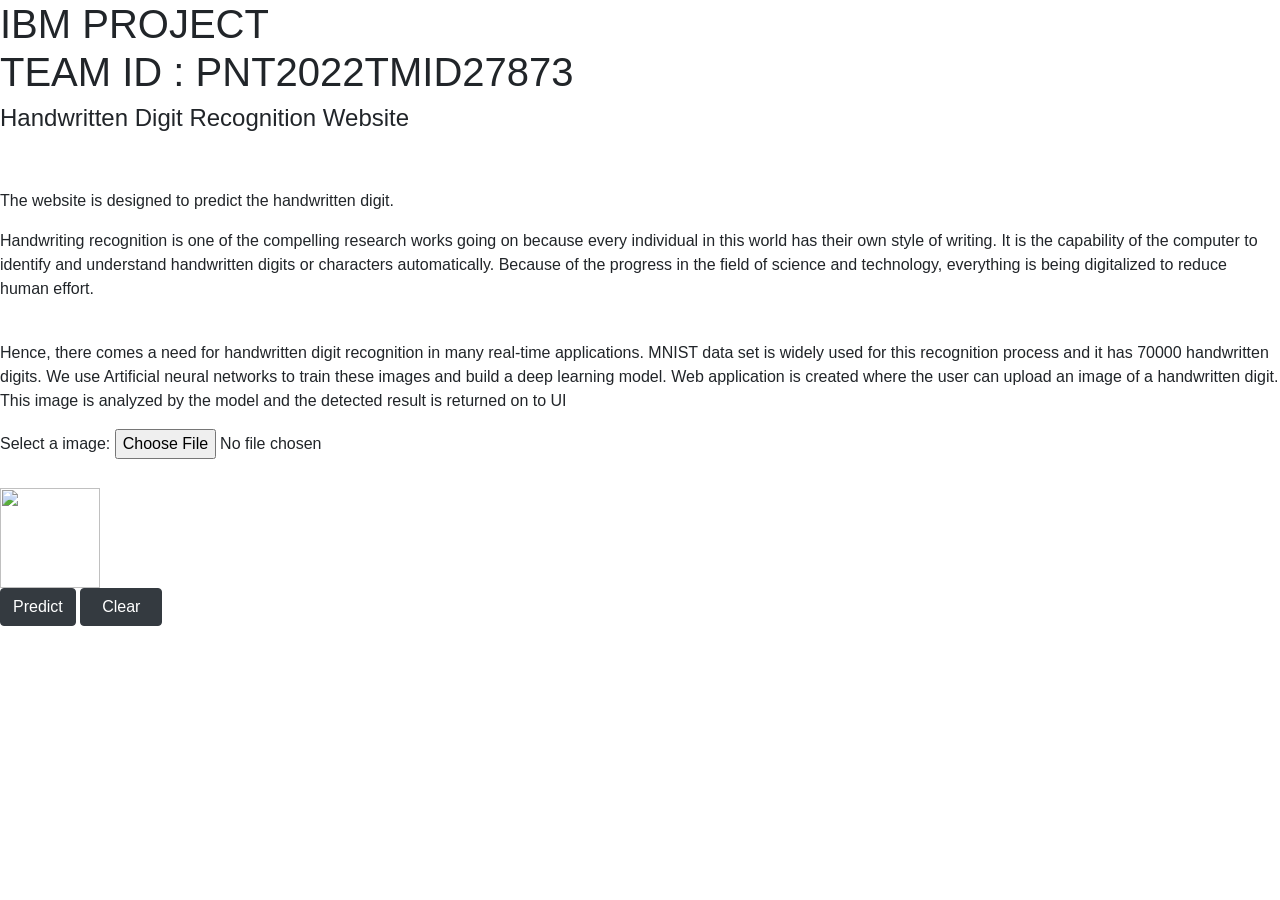
==== Project development Phase/Sprint 3/templates/Index.HTML @ 568a2ce0 "added sprint 3" ====
<html>

<head>
  <title>Digit Recognition WebApp</title>

  <meta name="viewport" content="width=device-width">
  <!-- GoogleFont -->
  <link href="https://fonts.googleapis.com/css2?family=Prompt:wght@600&display=swap" rel="stylesheet">
  <link href="https://fonts.googleapis.com/css2?family=Varela+Round&display=swap" rel="stylesheet">
  <link href="https://fonts.googleapis.com/css2?family=Source+Code+Pro:wght@500&display=swap" rel="stylesheet">
  <link href="https://fonts.googleapis.com/css?family=Calistoga|Josefin+Sans:400,700|Pacifico&display=swap" rel="stylesheet">
  <!-- bootstrap -->
  <link rel="stylesheet" href="https://stackpath.bootstrapcdn.com/bootstrap/4.3.1/css/bootstrap.min.css" integrity="sha384-ggOyR0iXCbMQv3Xipma34MD+dH/1fQ784/j6cY/iJTQUOhcWr7x9JvoRxT2MZw1T" crossorigin="anonymous">
  <link rel="stylesheet" type= "text/css" href= "{{ url_for('static',filename='css/style.css') }}">
  <!-- fontawesome -->
  <script src="https://kit.fontawesome.com/b3aed9cb07.js" crossorigin="anonymous"></script>

  <script src="https://code.jquery.com/jquery-3.3.1.slim.min.js" integrity="sha384-q8i/X+965DzO0rT7abK41JStQIAqVgRVzpbzo5smXKp4YfRvH+8abtTE1Pi6jizo" crossorigin="anonymous"></script>
  <script src="https://cdnjs.cloudflare.com/ajax/libs/popper.js/1.14.7/umd/popper.min.js" integrity="sha384-UO2eT0CpHqdSJQ6hJty5KVphtPhzWj9WO1clHTMGa3JDZwrnQq4sF86dIHNDz0W1" crossorigin="anonymous"></script>
  <script src="https://stackpath.bootstrapcdn.com/bootstrap/4.3.1/js/bootstrap.min.js" integrity="sha384-JjSmVgyd0p3pXB1rRibZUAYoIIy6OrQ6VrjIEaFf/nJGzIxFDsf4x0xIM+B07jRM" crossorigin="anonymous"></script>
  <script src="https://cdn.jsdelivr.net/npm/@tensorflow/tfjs@latest"></script>

</head>

<script>
  function preview() {
    frame.src=URL.createObjectURL(event.target.files[0]);
}

    $(document).ready(function() {
          $('#clear_button').on('click', function() {
              $('#image').val('');
              $('#frame').attr('src',"");
            });
        });

</script>

<body>

  <h1 class="welcome">IBM PROJECT
  <div id="team_id">TEAM ID : PNT2022TMID27873</div>
  </h1>
  <section id="title">
    <h4 class="heading">Handwritten Digit Recognition Website</h4>
    <br><br>
      <p>
        The website is designed to predict the handwritten digit.
      </p>
    <p>
        Handwriting recognition is one of the compelling research works going on because every individual in this world
        has their own style of writing. It is the capability of the computer to identify and understand
        handwritten digits or characters automatically. Because of the progress in the field of science and technology,
        everything is being digitalized to reduce human effort.</p>

      <br>
    <p> Hence, there comes a need for handwritten digit recognition in many real-time applications.
        MNIST data set is widely used for this recognition process and it has 70000 handwritten digits.
        We use Artificial neural networks to train these images and build a deep learning model.
        Web application is created where the user can upload an image of a handwritten digit.
        This image is analyzed by the model and the detected result is returned on to UI</p>

  </section>

  <section id="content">

        <div class="leftside">
        <form action="/predict" method="POST" enctype="multipart/form-data">
        <label>Select a image:</label>
        <input id="image" type="file" name="image" accept="image/png, image/jpeg" onchange="preview()"><br><br>
          <img id="frame" src="" width="100px" height="100px"/>
          <div class="buttons_div">
            <button type="submit" class="btn btn-dark" id="predict_button">Predict</button>
            <button type="button" class="btn btn-dark" id="clear_button">&nbsp Clear &nbsp</button>
          </div>
        </form>
        </div>
  </section>

</body>

</html>
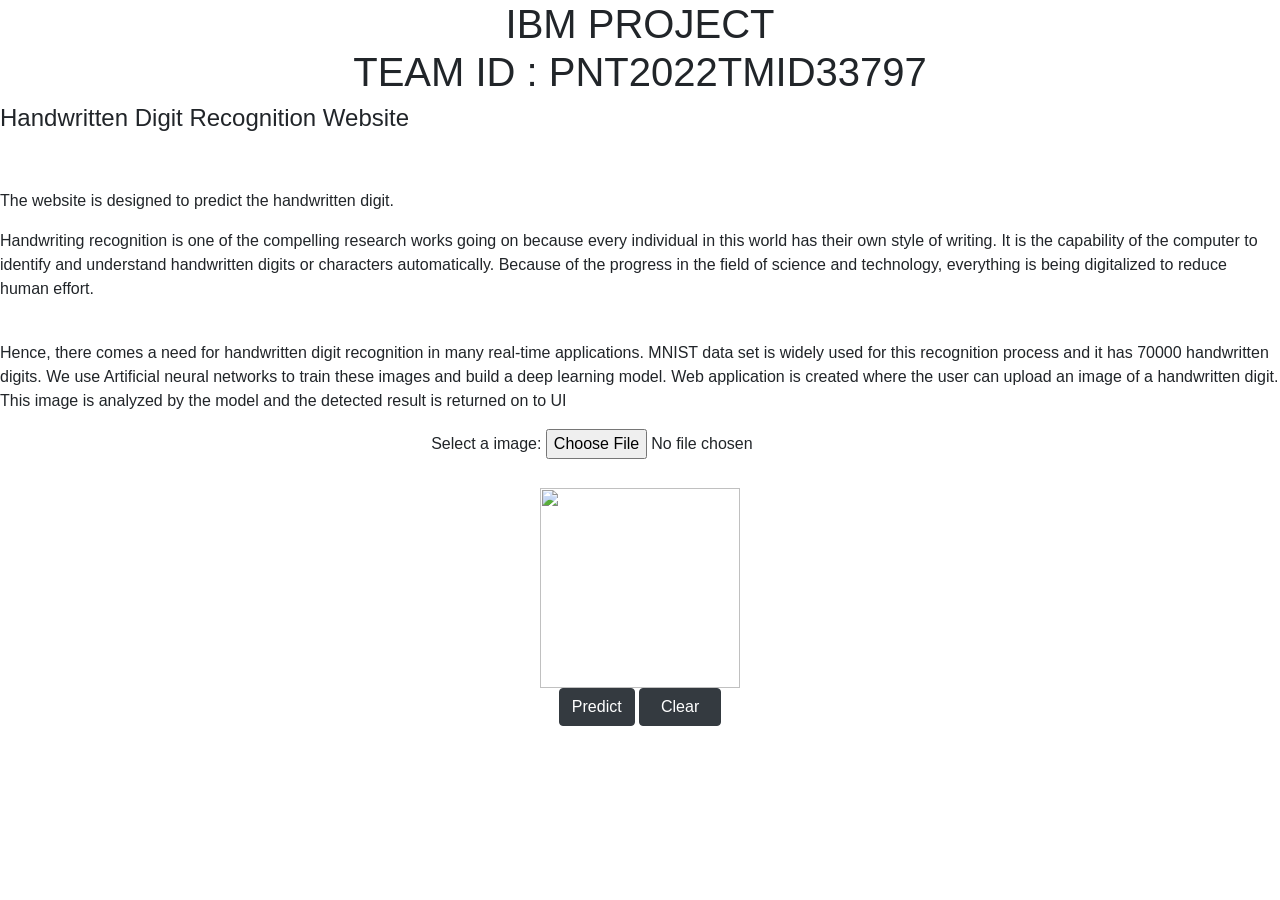
==== commit d7cb05c2: "sprint 3 added" ====
--- a/Project development Phase/Sprint 3/templates/Index.HTML
+++ b/Project development Phase/Sprint 3/templates/Index.HTML
@@ -37,10 +37,14 @@
 </script>
 
 <body>
+  <section align='center'>
+  <h1 class="welcome">IBM PROJECT
 
-  <h1 class="welcome">IBM PROJECT
-  <div id="team_id">TEAM ID : PNT2022TMID27873</div>
+
+  <div id="team_id">TEAM ID : PNT2022TMID33797</div>
   </h1>
+  </section>
+  
   <section id="title">
     <h4 class="heading">Handwritten Digit Recognition Website</h4>
     <br><br>
@@ -62,13 +66,13 @@
 
   </section>
 
-  <section id="content">
+  <section id="content" align='center'>
 
         <div class="leftside">
         <form action="/predict" method="POST" enctype="multipart/form-data">
         <label>Select a image:</label>
         <input id="image" type="file" name="image" accept="image/png, image/jpeg" onchange="preview()"><br><br>
-          <img id="frame" src="" width="100px" height="100px"/>
+          <img id="frame" src="" width="200px" height="200px"/>
           <div class="buttons_div">
             <button type="submit" class="btn btn-dark" id="predict_button">Predict</button>
             <button type="button" class="btn btn-dark" id="clear_button">&nbsp Clear &nbsp</button>
